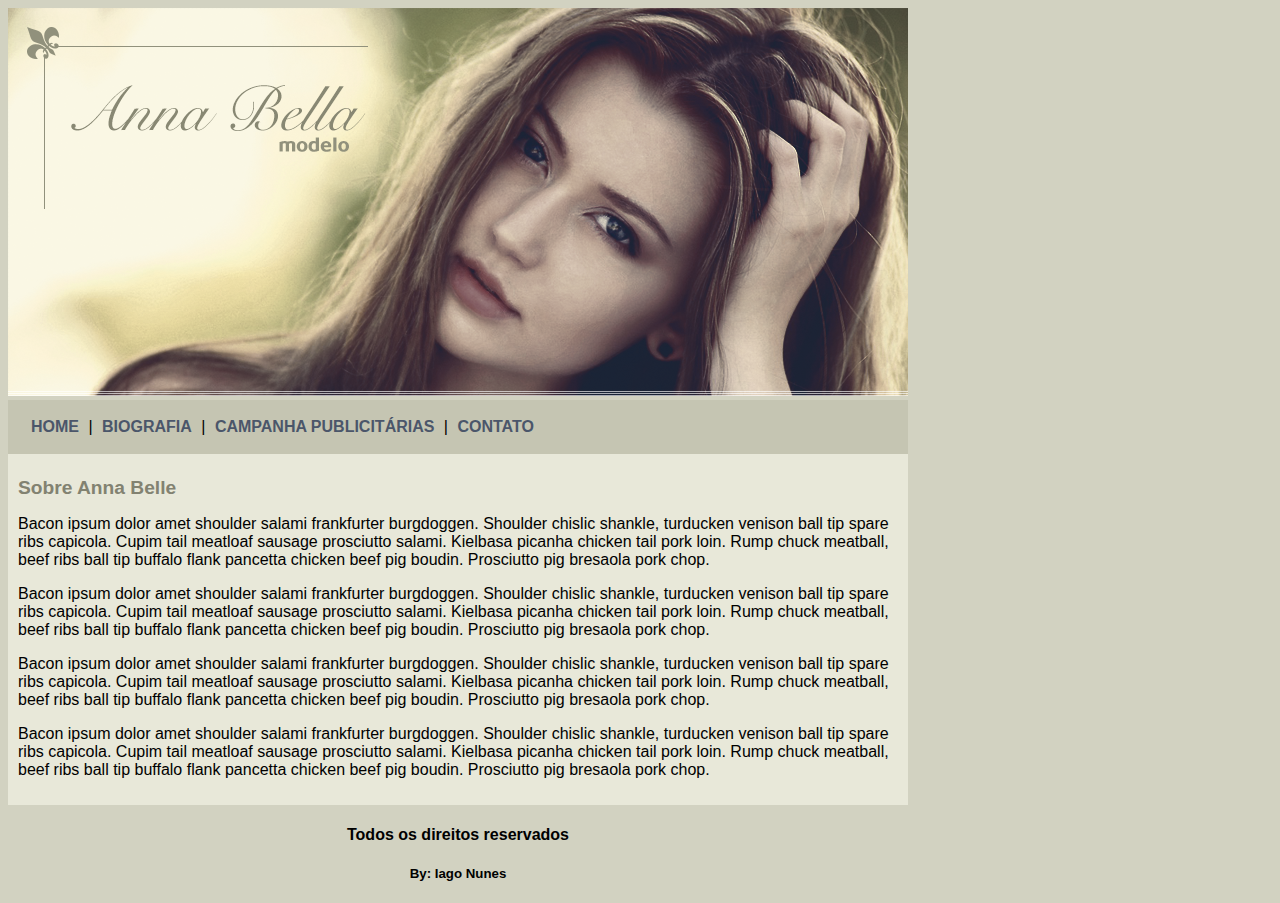
==== DesenvolvimentoWeb/Projeto#2/index.html @ 2a7a4656 "Subindo projeto" ====
<!DOCTYPE html>
<html>
    <head>
        <title>Anna Bella Oficial</title>
        <meta charset="utf-8">
        <link rel="stylesheet" type="text/css" href="style/style.css">
    </head>
    <body>
        <div id="principal">
            <img src="img/capa.png" alt="Imagem da modelo Anna Bella">
            <div id="menu">
                <a href="index.html">HOME</a> |
                <a href="biografia.html">BIOGRAFIA</a> |
                <a href="campanha-publicitaria.html">CAMPANHA PUBLICITÁRIAS</a> |
                <a href="contato.html">CONTATO</a>
            </div>
            <div id="conteudo">
                <h1>Sobre Anna Belle</h1>
                <p>Bacon ipsum dolor amet shoulder salami frankfurter burgdoggen. Shoulder chislic shankle, turducken venison ball tip spare ribs capicola. Cupim tail meatloaf sausage prosciutto salami. Kielbasa picanha chicken tail pork loin. Rump chuck meatball, beef ribs ball tip buffalo flank pancetta chicken beef pig boudin. Prosciutto pig bresaola pork chop.</p>
                <p>Bacon ipsum dolor amet shoulder salami frankfurter burgdoggen. Shoulder chislic shankle, turducken venison ball tip spare ribs capicola. Cupim tail meatloaf sausage prosciutto salami. Kielbasa picanha chicken tail pork loin. Rump chuck meatball, beef ribs ball tip buffalo flank pancetta chicken beef pig boudin. Prosciutto pig bresaola pork chop.</p>
                <p>Bacon ipsum dolor amet shoulder salami frankfurter burgdoggen. Shoulder chislic shankle, turducken venison ball tip spare ribs capicola. Cupim tail meatloaf sausage prosciutto salami. Kielbasa picanha chicken tail pork loin. Rump chuck meatball, beef ribs ball tip buffalo flank pancetta chicken beef pig boudin. Prosciutto pig bresaola pork chop.</p>
                <p>Bacon ipsum dolor amet shoulder salami frankfurter burgdoggen. Shoulder chislic shankle, turducken venison ball tip spare ribs capicola. Cupim tail meatloaf sausage prosciutto salami. Kielbasa picanha chicken tail pork loin. Rump chuck meatball, beef ribs ball tip buffalo flank pancetta chicken beef pig boudin. Prosciutto pig bresaola pork chop.</p>
            </div>
            <div id="rodape">
                <h4>Todos os direitos reservados</h4>
                <h5>By: Iago Nunes</h5>
            </div>
        </div>
    </body>
</html>
---- DesenvolvimentoWeb/Projeto#2/style/style.css ----
body {
    background: #D2D2C1 url('img/fundo.png');
    font: 16px  Arial, Helvetica, sans-serif;
}

#principal {
    width: 900px;
}

#menu {
    background: #c5c5b2;
    padding: 18px;
    font: 18px;
}

#menu a {
    color: #4b566a;
    text-decoration: none;
    font-weight: bold;
    padding: 5px;
}

#conteudo {
    background: #e8e8d9;
    padding: 10px;
}

.img-campanha {
    border: 10px solid #c3c3ae;
}

#conteudo h1 {
    color: #828271;
    font-size: 1.2em;
}

#rodape {
    text-align: center;
}
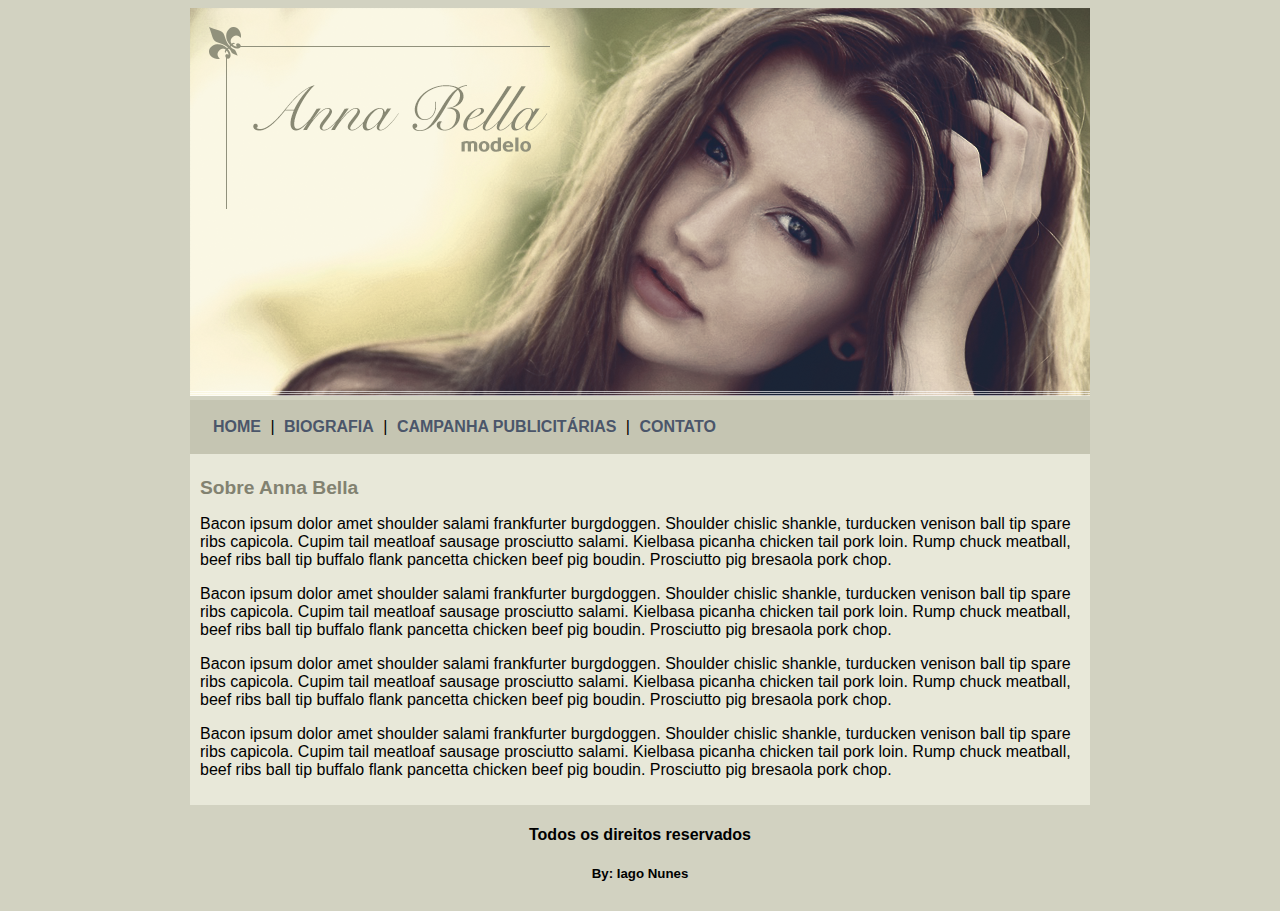
==== commit d3bbf5d5: "Atualizando nome" ====
--- a/DesenvolvimentoWeb/Projeto#2/index.html
+++ b/DesenvolvimentoWeb/Projeto#2/index.html
@@ -15,7 +15,7 @@
                 <a href="contato.html">CONTATO</a>
             </div>
             <div id="conteudo">
-                <h1>Sobre Anna Belle</h1>
+                <h1>Sobre Anna Bella</h1>
                 <p>Bacon ipsum dolor amet shoulder salami frankfurter burgdoggen. Shoulder chislic shankle, turducken venison ball tip spare ribs capicola. Cupim tail meatloaf sausage prosciutto salami. Kielbasa picanha chicken tail pork loin. Rump chuck meatball, beef ribs ball tip buffalo flank pancetta chicken beef pig boudin. Prosciutto pig bresaola pork chop.</p>
                 <p>Bacon ipsum dolor amet shoulder salami frankfurter burgdoggen. Shoulder chislic shankle, turducken venison ball tip spare ribs capicola. Cupim tail meatloaf sausage prosciutto salami. Kielbasa picanha chicken tail pork loin. Rump chuck meatball, beef ribs ball tip buffalo flank pancetta chicken beef pig boudin. Prosciutto pig bresaola pork chop.</p>
                 <p>Bacon ipsum dolor amet shoulder salami frankfurter burgdoggen. Shoulder chislic shankle, turducken venison ball tip spare ribs capicola. Cupim tail meatloaf sausage prosciutto salami. Kielbasa picanha chicken tail pork loin. Rump chuck meatball, beef ribs ball tip buffalo flank pancetta chicken beef pig boudin. Prosciutto pig bresaola pork chop.</p>
--- a/DesenvolvimentoWeb/Projeto#2/style/style.css
+++ b/DesenvolvimentoWeb/Projeto#2/style/style.css
@@ -1,6 +1,8 @@
 body {
     background: #D2D2C1 url('img/fundo.png');
     font: 16px  Arial, Helvetica, sans-serif;
+    display: flex;
+    justify-content: center;
 }
 
 #principal {
